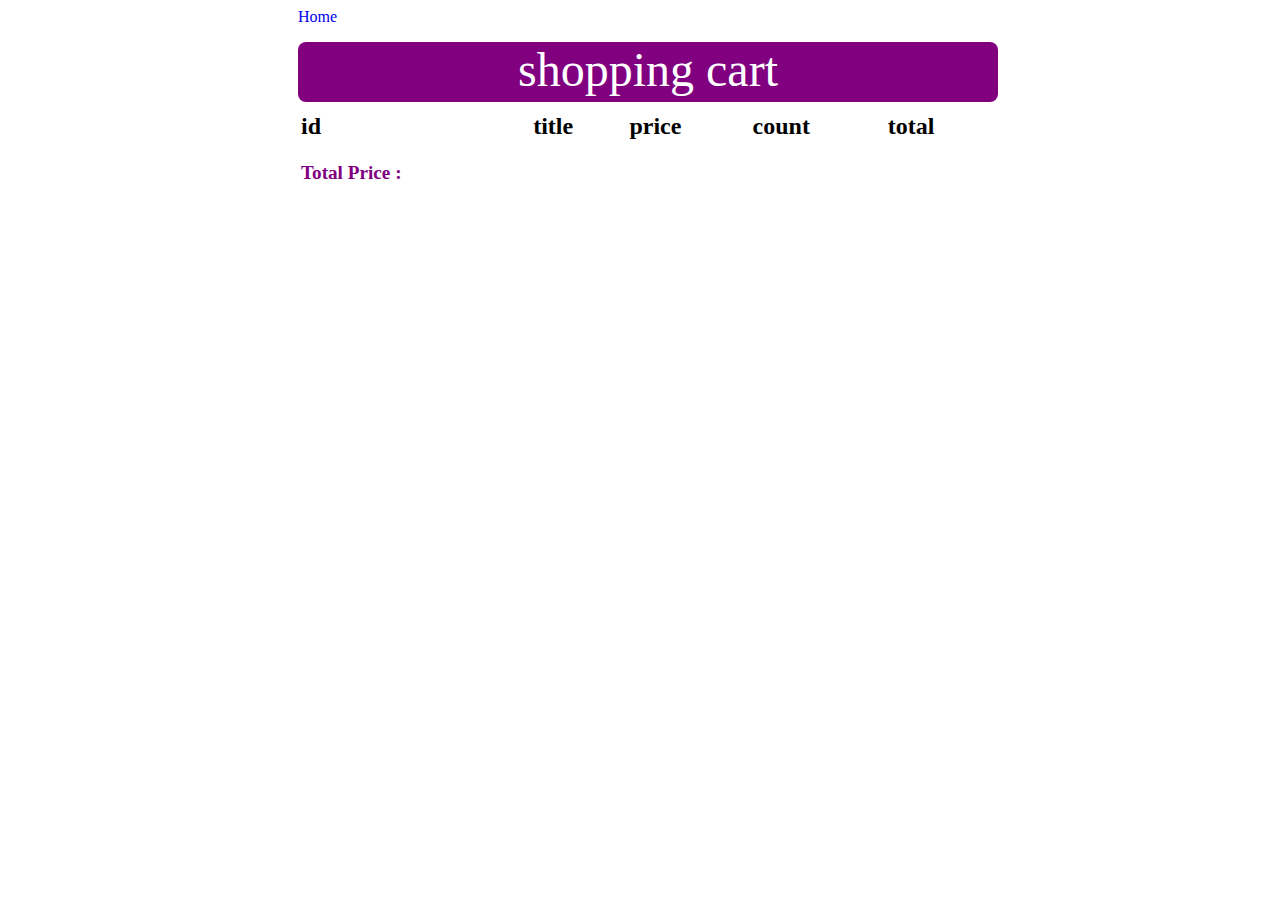
==== shopping.html @ 91f93bbe "add to cart *" ====
<!DOCTYPE html>
<html lang="en">
  <head>
    <meta charset="UTF-8" />
    <meta name="viewport" content="width=device-width, initial-scale=1.0" />
    <title>shopping cart</title>
    <link
      rel="stylesheet"
      href="https://cdnjs.cloudflare.com/ajax/libs/font-awesome/6.6.0/css/all.min.css"
      integrity="sha512-Kc323vGBEqzTmouAECnVceyQqyqdsSiqLQISBL29aUW4U/M7pSPA/gEUZQqv1cwx4OnYxTxve5UMg5GT6L4JJg=="
      crossorigin="anonymous"
      referrerpolicy="no-referrer"
    />
    <style>
      body {
        width: 100vw;
        height: 100vh;
        display: flex;
        flex-direction: column;
        align-items: center;
        gap: 1rem;
      }
      .navigation {
        width: 700px;
        display: flex;
        flex-direction: row;
        justify-content: flex-start;
      }
      .home {
        text-decoration: none;
      }
      table {
        text-align: left;
        width: 700px;
      }
      thead {
        font-size: 1.5rem;
      }
      caption {
        height: 60px;
        font-size: 3rem;
        font-weight: 400;
        color: #fff;
        background-color: purple;
        margin-bottom: 0.5rem;
        border-radius: 8px;
      }
      tfoot {
        width: 100%;
        height: 60px;
        color: purple;
        border: 2px solid purple;
      }
    </style>
  </head>
  <body>
    <header>
      <nav class="navigation">
        <a class="home" href="./index.html">
          <i class="fa fa-home" aria-hidden="true"></i>
          <span>Home</span>
        </a>
      </nav>
    </header>
    <main>
      <table>
        <caption>
          shopping cart
        </caption>
        <thead>
          <tr>
            <th>id</th>
            <th>title</th>
            <th>price</th>
            <th>count</th>
            <th>total</th>
          </tr>
        </thead>
        <tbody></tbody>
        <tfoot>
          <tr style="height: 60px">
            <td
              class="total-price"
              style="font-size: 1.2rem; font-weight: bold"
            >
              Total Price :
            </td>
            <td style="font-weight: bold"></td>
          </tr>
        </tfoot>
      </table>
    </main>
    <script src="./script/scriptshopping.js"></script>
  </body>
</html>
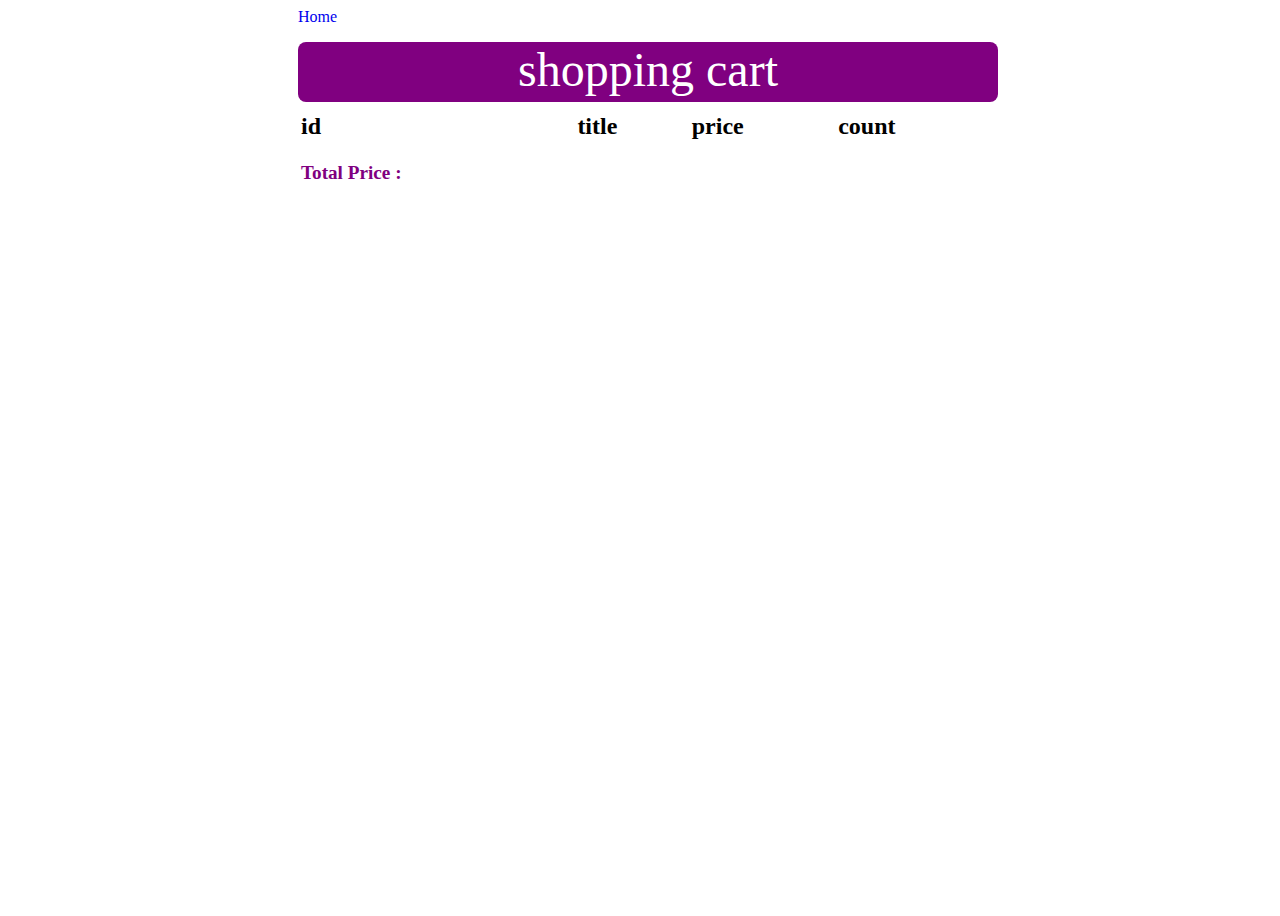
==== commit 43c0c4a4: "resolve problem add to cart" ====
--- a/shopping.html
+++ b/shopping.html
@@ -73,7 +73,6 @@
             <th>title</th>
             <th>price</th>
             <th>count</th>
-            <th>total</th>
           </tr>
         </thead>
         <tbody></tbody>
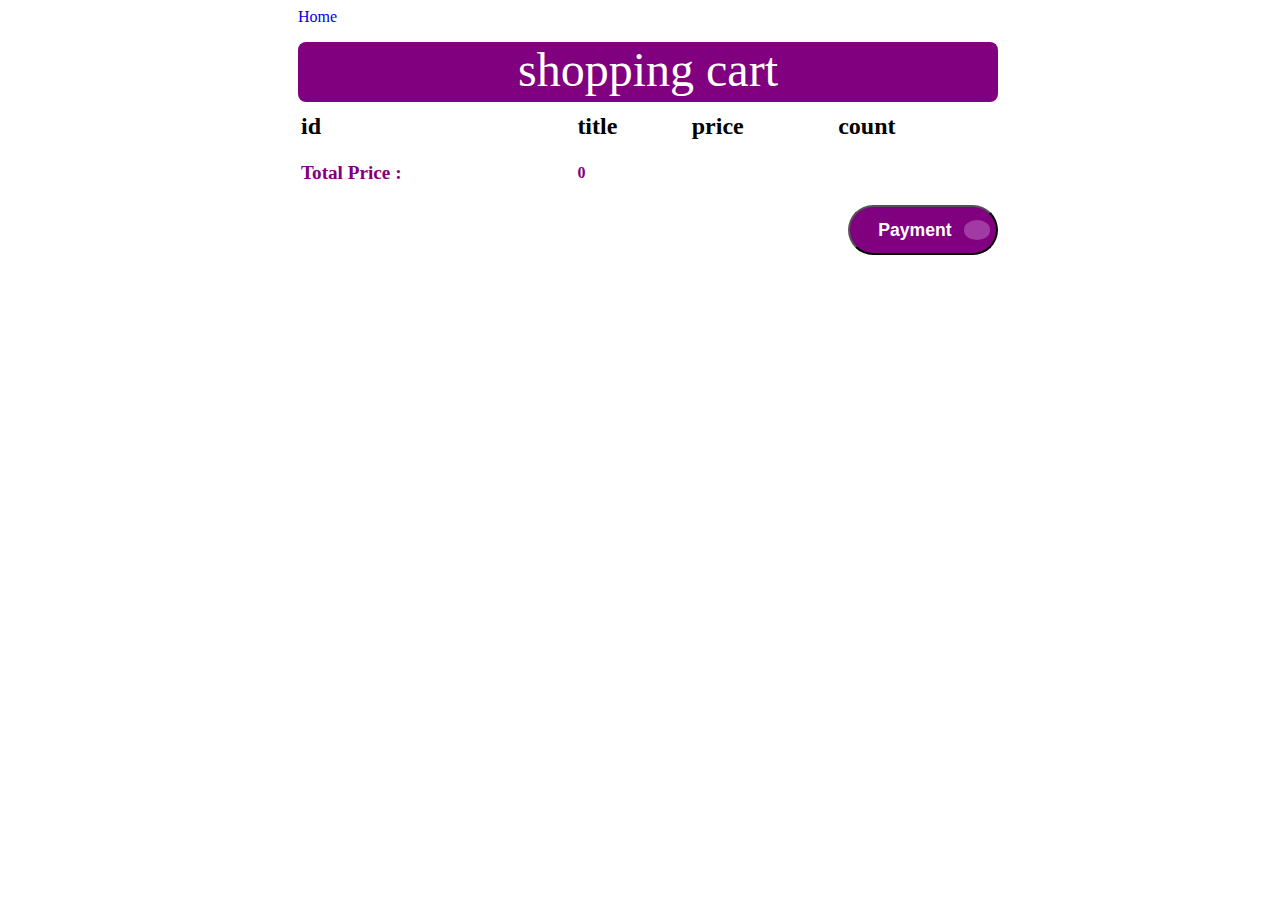
==== commit 16d542f6: "resolve problem cart and add payment page" ====
--- a/shopping.html
+++ b/shopping.html
@@ -29,6 +29,9 @@
       .home {
         text-decoration: none;
       }
+      main {
+        position: relative;
+      }
       table {
         text-align: left;
         width: 700px;
@@ -45,11 +48,43 @@
         margin-bottom: 0.5rem;
         border-radius: 8px;
       }
+      .div-count {
+        padding-left: 0.2rem;
+        display: flex;
+        flex-direction: row;
+        justify-content: flex-start;
+        align-items: center;
+        gap: 0.5rem;
+      }
+      .count {
+        font-size: 1.2rem;
+      }
       tfoot {
         width: 100%;
         height: 60px;
         color: purple;
         border: 2px solid purple;
+      }
+      .payment {
+        width: 150px;
+        height: 50px;
+        color: #fff;
+        background-color: purple;
+        border-radius: 100px;
+        position: absolute;
+        right: 0;
+        font-size: 1.1rem;
+        font-weight: bold;
+        display: flex;
+        flex-direction: row;
+        justify-content: flex-end;
+        align-items: center;
+        gap: 0.8rem;
+      }
+      .fa-chevron-right {
+        padding: 0.6rem 0.8rem;
+        border-radius: 50%;
+        background-color: rgba(206, 147, 216, 0.4);
       }
     </style>
   </head>
@@ -78,16 +113,17 @@
         <tbody></tbody>
         <tfoot>
           <tr style="height: 60px">
-            <td
-              class="total-price"
-              style="font-size: 1.2rem; font-weight: bold"
-            >
-              Total Price :
-            </td>
-            <td style="font-weight: bold"></td>
+            <td style="font-size: 1.2rem; font-weight: bold">Total Price :</td>
+            <td class="total-price" style="font-weight: bold"></td>
           </tr>
         </tfoot>
       </table>
+      <a href="./payment.html">
+        <button class="payment">
+          <span>Payment</span>
+          <i class="fa fa-chevron-right" aria-hidden="true"></i>
+        </button>
+      </a>
     </main>
     <script src="./script/scriptshopping.js"></script>
   </body>
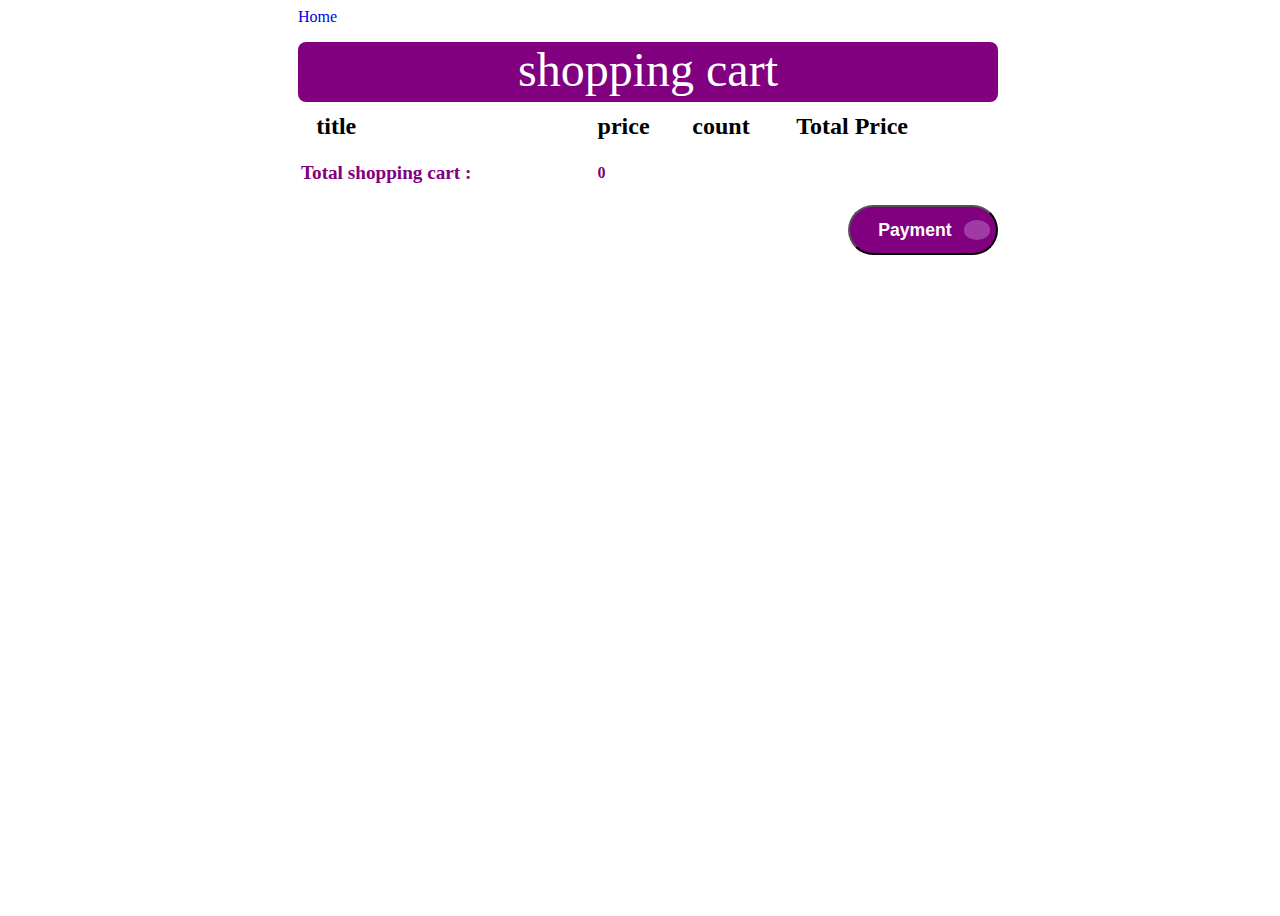
==== commit 71e1dc1a: "assortment" ====
--- a/shopping.html
+++ b/shopping.html
@@ -104,16 +104,20 @@
         </caption>
         <thead>
           <tr>
-            <th>id</th>
+            <th></th>
             <th>title</th>
             <th>price</th>
             <th>count</th>
+            <th>Total Price</th>
+            <th></th>
           </tr>
         </thead>
         <tbody></tbody>
         <tfoot>
           <tr style="height: 60px">
-            <td style="font-size: 1.2rem; font-weight: bold">Total Price :</td>
+            <td style="font-size: 1.2rem; font-weight: bold" colspan="2">
+              Total shopping cart :
+            </td>
             <td class="total-price" style="font-weight: bold"></td>
           </tr>
         </tfoot>
@@ -125,6 +129,6 @@
         </button>
       </a>
     </main>
-    <script src="./script/scriptshopping.js"></script>
+    <script src="./script/scriptshopping.js" type="module"></script>
   </body>
 </html>
